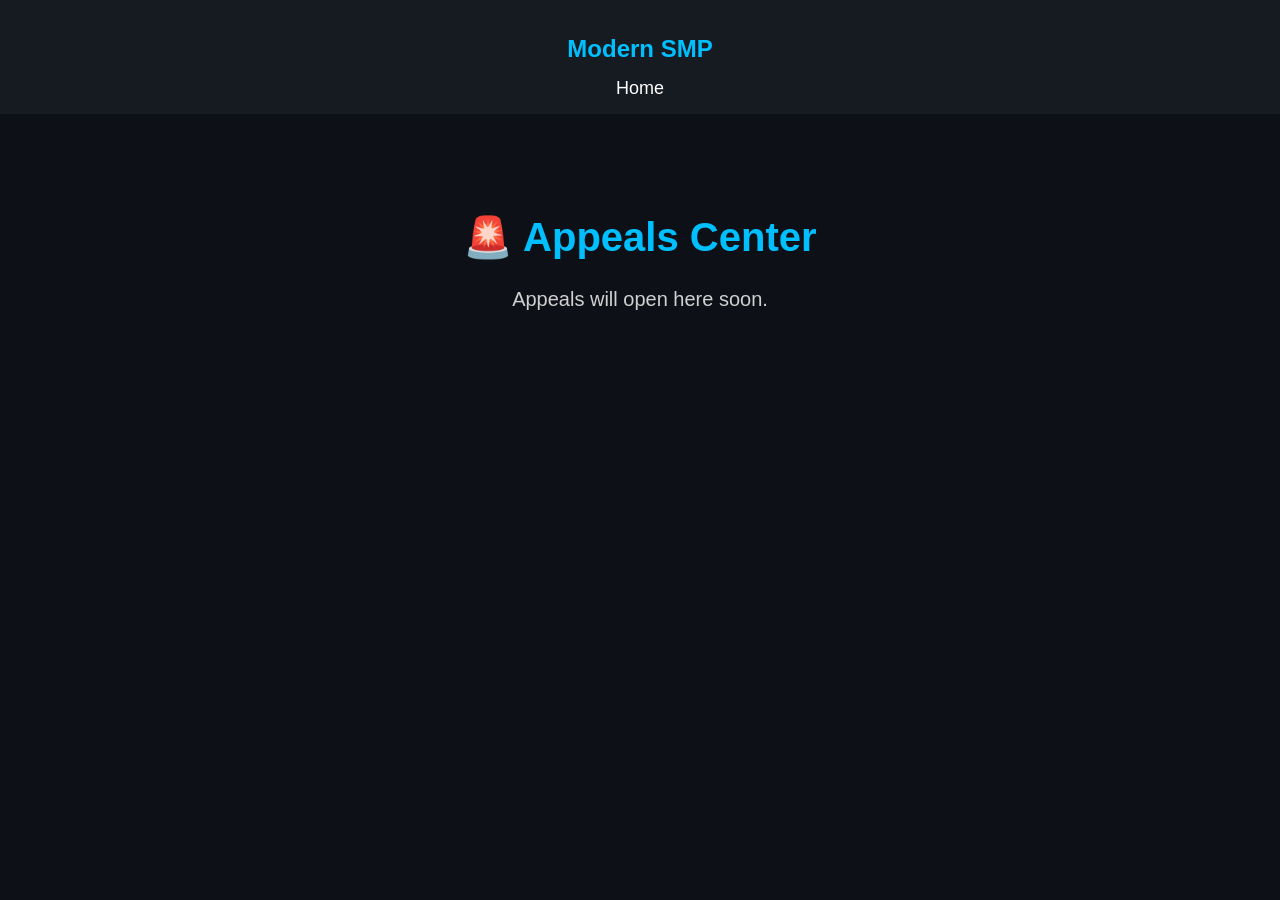
==== appeals.html @ 3c66b445 "Create Appeals Page" ====
<!DOCTYPE html>
<html>
<head>
    <title>Appeals Center</title>
    <link rel="stylesheet" href="style.css">
</head>
<body>

<nav>
<h2>Modern SMP</h2>
<a href="index.html">Home</a>
</nav>

<h1>🚨 Appeals Center</h1>

<p>Appeals will open here soon.</p>

</body>
</html>
---- style.css ----
body{
    margin:0;
    padding:0;
    background:#0d1117;
    color:white;
    font-family:Arial,sans-serif;
    text-align:center;
}

h1{
    margin-top:100px;
    font-size:40px;
    color:#00bfff;
}

p{
    font-size:20px;
    color:#d0d0d0;
}
nav{
    background:#161b22;
    padding:15px;
    text-align:center;
}

nav h2{
    color:#00bfff;
    margin-bottom:15px;
}

nav a{
    color:white;
    text-decoration:none;
    margin:10px;
    font-size:18px;
}

nav a:hover{
    color:#00bfff;
}
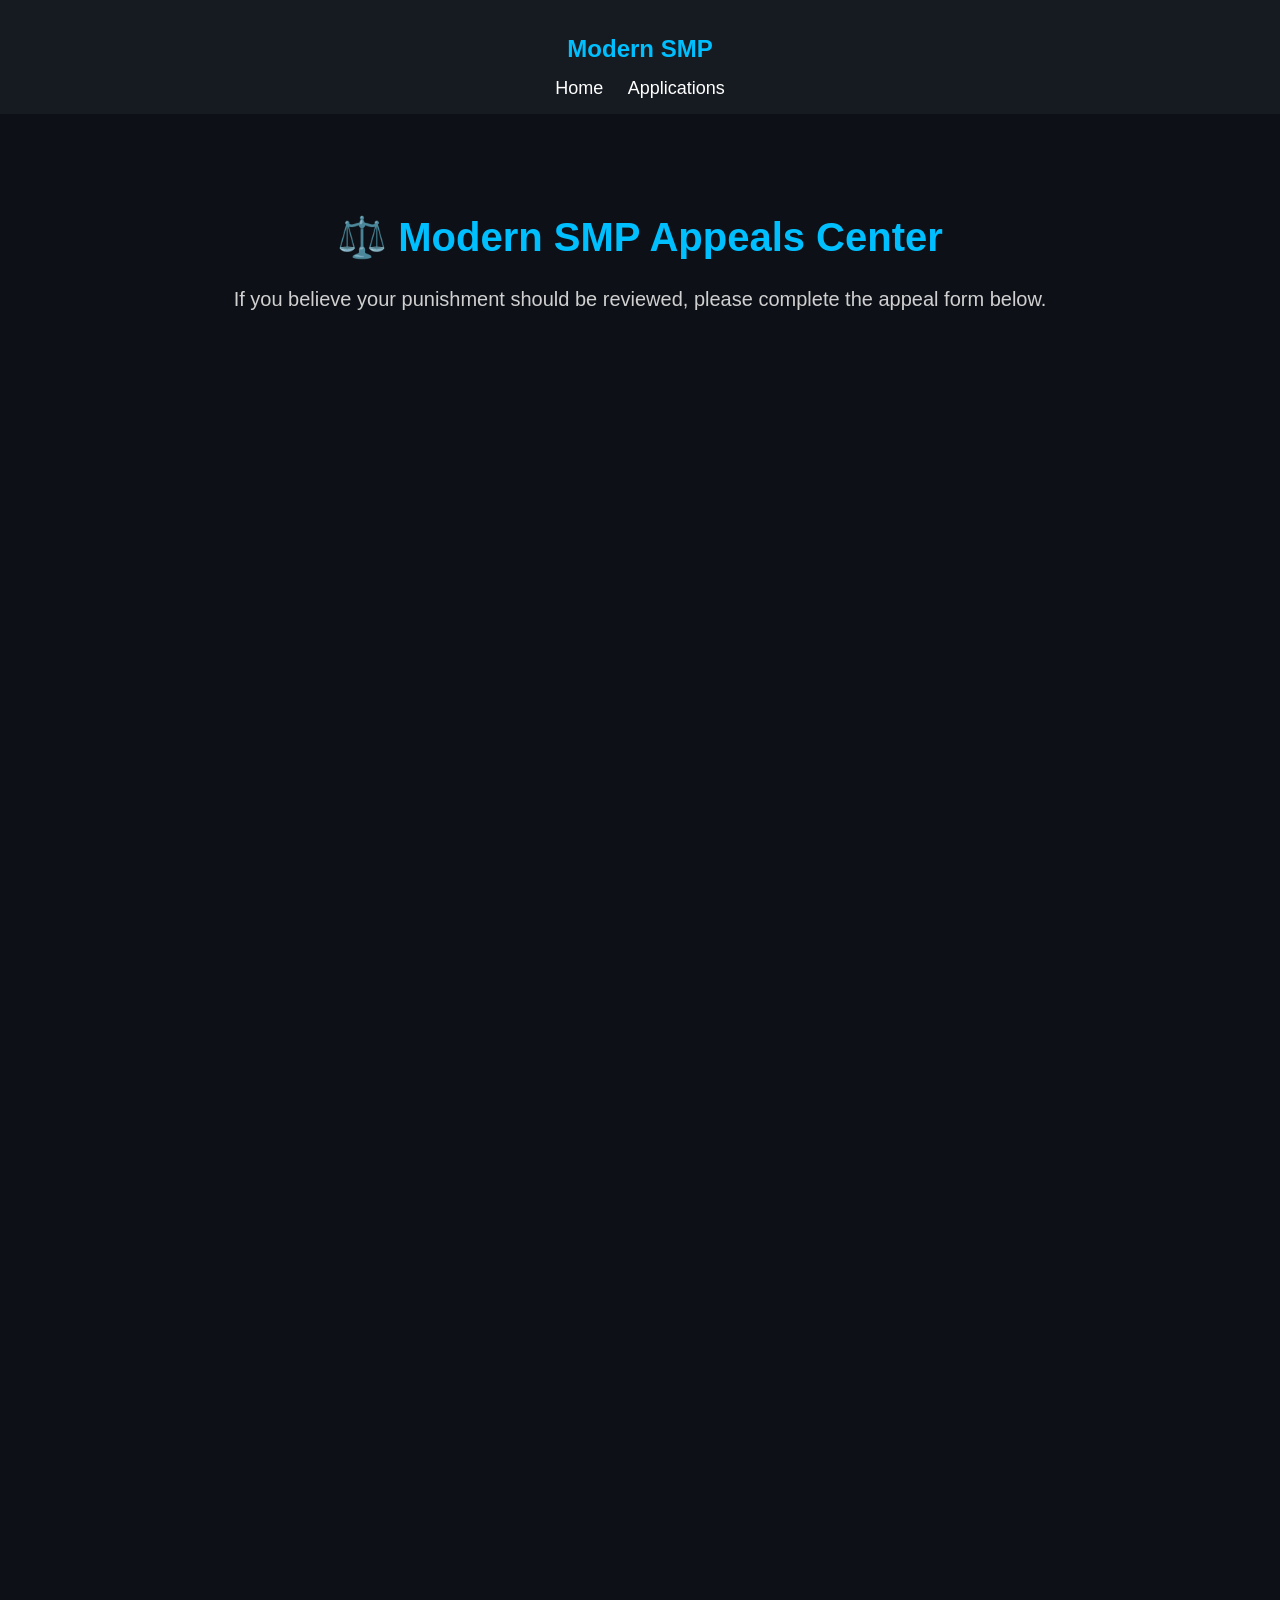
==== commit ec7a990b: "Add Appeals Center" ====
--- a/appeals.html
+++ b/appeals.html
@@ -1,19 +1,34 @@
 <!DOCTYPE html>
-<html>
+<html lang="en">
 <head>
-    <title>Appeals Center</title>
+    <meta charset="UTF-8">
+    <meta name="viewport" content="width=device-width, initial-scale=1.0">
+    <title>Modern SMP Appeals Center</title>
     <link rel="stylesheet" href="style.css">
 </head>
+
 <body>
 
 <nav>
-<h2>Modern SMP</h2>
-<a href="index.html">Home</a>
+    <h2>Modern SMP</h2>
+
+    <a href="index.html">Home</a>
+    <a href="applications.html">Applications</a>
 </nav>
 
-<h1>🚨 Appeals Center</h1>
+<h1>⚖️ Modern SMP Appeals Center</h1>
 
-<p>Appeals will open here soon.</p>
+<p>If you believe your punishment should be reviewed, please complete the appeal form below.</p>
+
+<iframe
+src="https://docs.google.com/forms/d/e/1FAIpQLSeTr9sbHeq9JiU7e8zAK05pctmCMKjY0cZBiwKTKOwjcRudsA/viewform?embedded=true"
+width="100%"
+height="2200"
+frameborder="0"
+marginheight="0"
+marginwidth="0">
+Loading...
+</iframe>
 
 </body>
 </html>
--- a/style.css
+++ b/style.css
@@ -38,3 +38,42 @@
 nav a:hover{
     color:#00bfff;
 }
+form{
+    max-width:600px;
+    margin:40px auto;
+    background:#161b22;
+    padding:25px;
+    border-radius:15px;
+}
+
+input,select,textarea{
+    width:100%;
+    padding:12px;
+    margin-top:5px;
+    margin-bottom:15px;
+    border:none;
+    border-radius:8px;
+    background:#0d1117;
+    color:white;
+    font-size:16px;
+}
+
+label{
+    font-weight:bold;
+}
+
+button[type="submit"]{
+    width:100%;
+    padding:15px;
+    background:#00bfff;
+    color:white;
+    border:none;
+    border-radius:10px;
+    font-size:18px;
+}
+iframe{
+    width:100%;
+    height:2200px;
+    border:none;
+    border-radius:15px;
+}
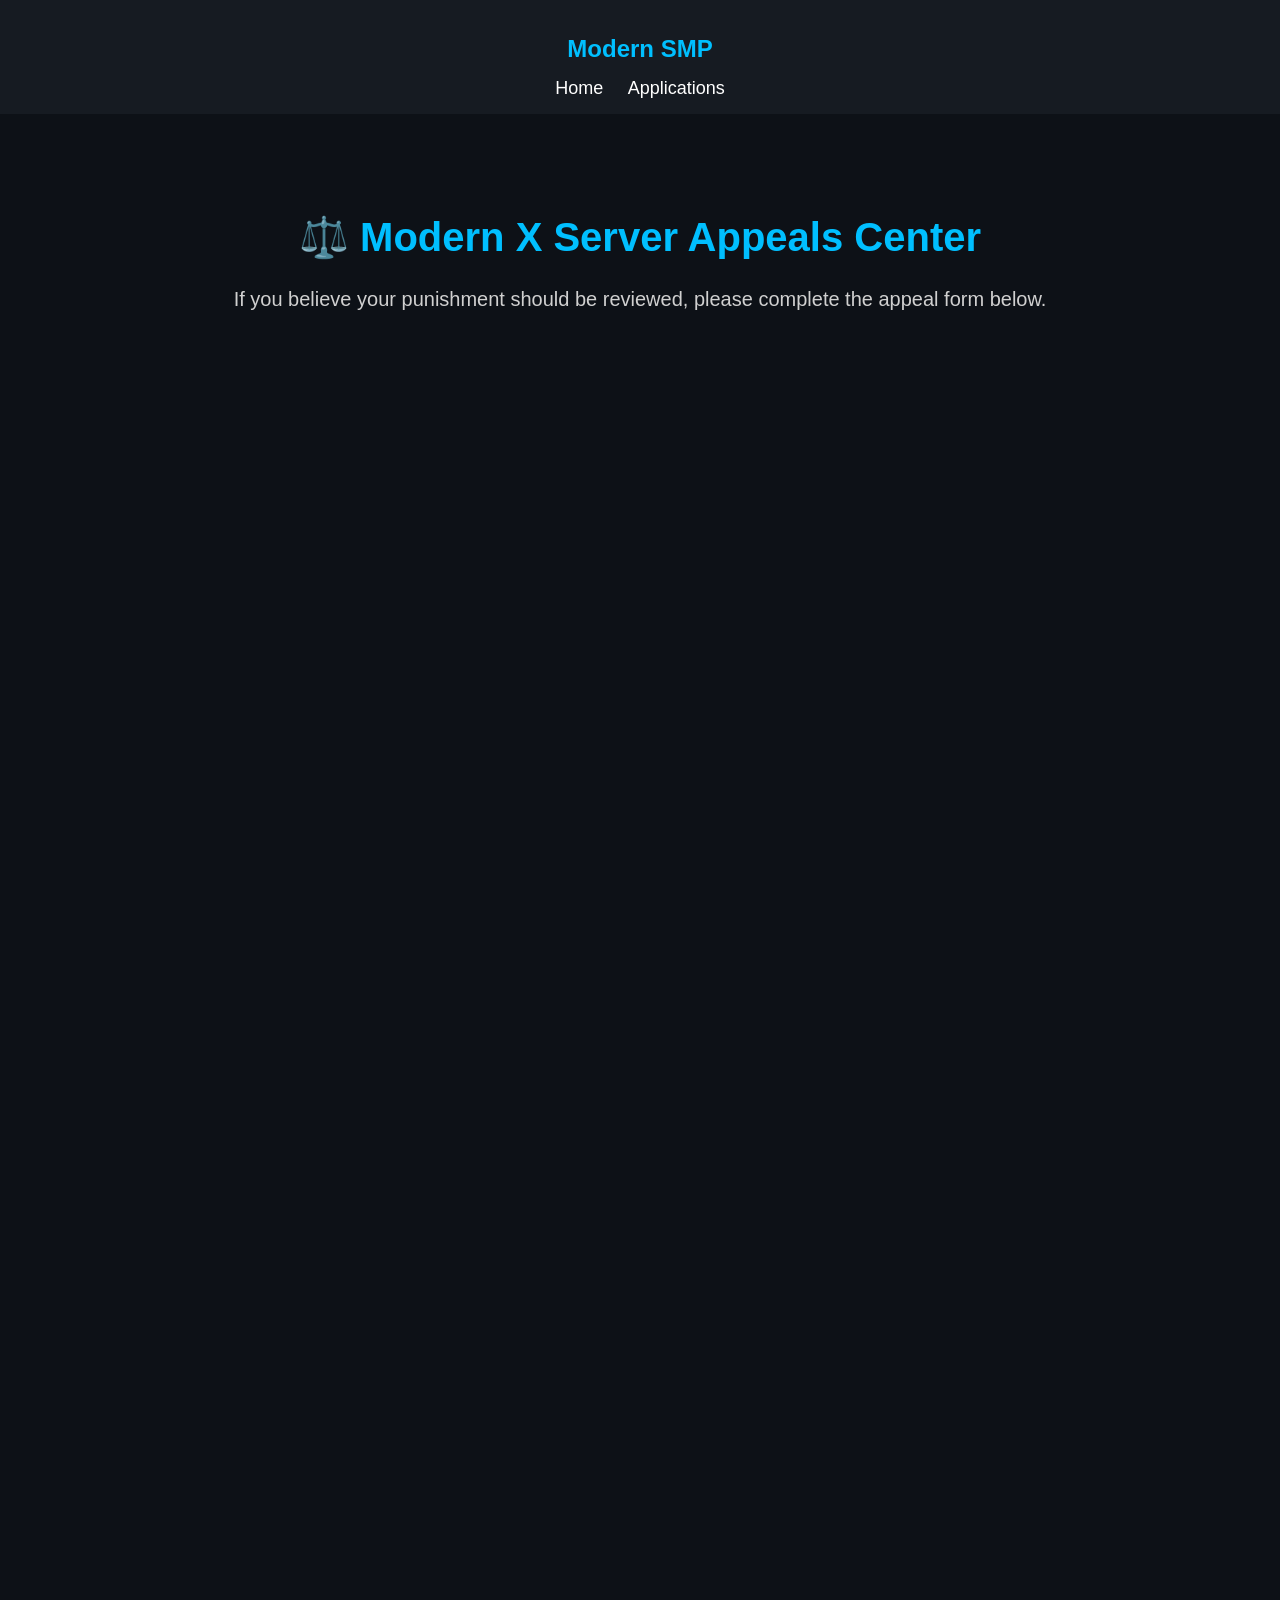
==== commit 692477ce: "Update appeals.html" ====
--- a/appeals.html
+++ b/appeals.html
@@ -3,7 +3,7 @@
 <head>
     <meta charset="UTF-8">
     <meta name="viewport" content="width=device-width, initial-scale=1.0">
-    <title>Modern SMP Appeals Center</title>
+    <title>Modern X Server Appeals Center</title>
     <link rel="stylesheet" href="style.css">
 </head>
 
@@ -16,7 +16,7 @@
     <a href="applications.html">Applications</a>
 </nav>
 
-<h1>⚖️ Modern SMP Appeals Center</h1>
+<h1>⚖️ Modern X Server Appeals Center</h1>
 
 <p>If you believe your punishment should be reviewed, please complete the appeal form below.</p>
 
